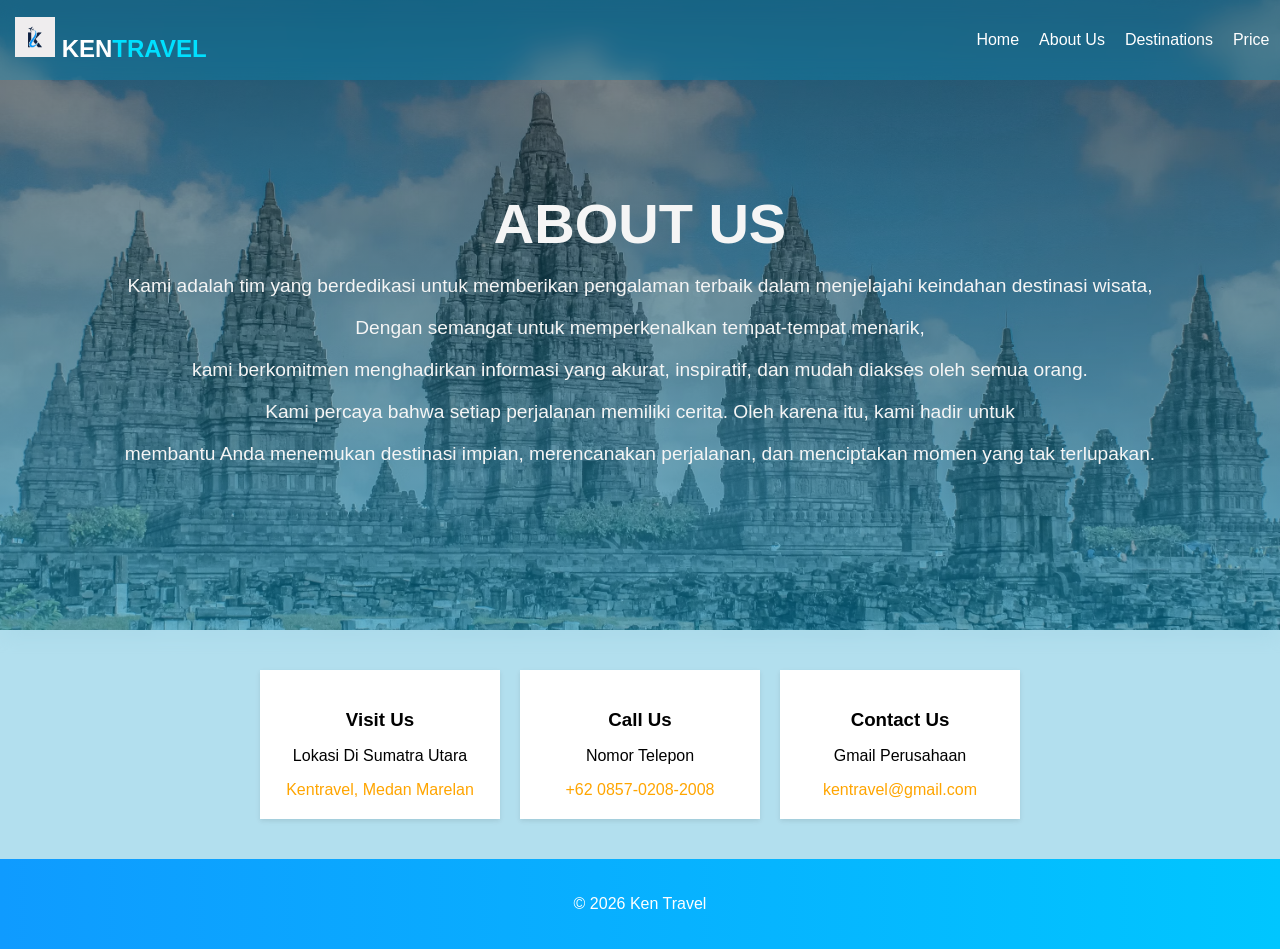
==== about.html @ b0f3a35e "initial commit: Struktur Dasar Projek Travel" ====
<!DOCTYPE html>
<html lang="en">
<head>
    <meta charset="UTF-8">
    <meta name="viewport" content="width=device-width, initial-scale=1.0">
    <title>Travel With Ken</title>
    <link rel="stylesheet" href="about.css">
</head>
<body>
    <header>
    <nav class="navbar">
<div class="logo"><img src="Assets/LogoTravel.jpg" alt="Logo Travel">
    KEN<span>TRAVEL</span></div>
<ul class="nav-links">
 <li><a href="index.html">Home</a></li>
  <li><a href="about.html">About Us</a></li>
  <li><a href="destination.html">Destinations</a></li>
  <li><a href="Price.html">Price</a></li>
</ul>
</nav>
</header>

<!-- ABOUT US -->
<section class="Main">
<div class="isi">
<h1>ABOUT US</h1>
<p>Kami adalah tim yang berdedikasi untuk memberikan pengalaman terbaik dalam menjelajahi keindahan destinasi wisata, </p>
<p>Dengan semangat untuk memperkenalkan tempat-tempat menarik,</p>
<p> kami berkomitmen menghadirkan informasi yang akurat, inspiratif, dan mudah diakses oleh semua orang.</p>
<p>Kami percaya bahwa setiap perjalanan memiliki cerita. Oleh karena itu, kami hadir untuk</p>
<p>membantu Anda menemukan destinasi impian, merencanakan perjalanan, dan menciptakan momen yang tak terlupakan.</p>
</div>
</section>

<!-- CONTACT BOX -->
<section class="contact">
  <div class="box">
    <h3>Visit Us</h3>
    <p>Lokasi Di Sumatra Utara</p>
    <span>Kentravel, Medan Marelan</span>
  </div>

  <div class="box">
    <h3>Call Us</h3>
    <p>Nomor Telepon</p>
    <span>+62 0857-0208-2008</span>
  </div>

  <div class="box">
    <h3>Contact Us</h3>
    <p>Gmail Perusahaan</p>
    <span>kentravel@gmail.com</span>
  </div>
</section>

<footer class="footer">
        <p>© 2026 Ken Travel</p>
    </footer>

</body>
</html>
---- about.css ----
/* NAVBAR */
.navbar {
 position: fixed;
 top: 0;
 width: 98%;
 padding: 15px;
 display: flex;
 justify-content: space-between;
 align-items: center;
 background: rgba(0, 150, 200, 0.3); /* transparan */
 backdrop-filter: blur(10px); /* glass effect */
 -webkit-backdrop-filter: blur(10px);
}
/* LOGO */
.logo {
 font-size: 1.5rem;
 font-weight: bold;
 color: white;
}
.logo span {
 color: #00e0ff; 
}

.logo img{
    width: 40px;
    height: 40px;
}

/* MENU */
.nav-links {
 list-style: none;
 display: flex;
 gap: 30px;
}
.nav-links li a {
 text-decoration: none;
 color: white;
 font-weight: 500;
 position: relative;
 transition: 0.3s;
}

/* HOVER EFFECT */
.nav-links li a::after {
 content: "";
 position: absolute;
 width: 0%;
 height: 2px;
 left: 0;
 bottom: -5px;
 background: #00e0ff;
 transition: 0.3s;
}
.nav-links li a:hover::after {
 width: 100%;
}
.nav-links li a:hover {
 color: #00e0ff;
}

/* Full BG */
body {
 margin: 0;
 font-family: 'Poppins', sans-serif;
}


/* Home Main Menu */
.Main {
 height: 70vh;
 background:
   linear-gradient(rgba(0, 0, 0, 0.5), rgba(0, 150, 200, 0.5)),
   url('Assets/Candi.jpg');
 background-size: cover;
 background-position: center;
 display: flex;
 justify-content: center;
 align-items: center;
 text-align: center;
 color: whitesmoke;
}

.isi h1 {
 font-size: 3.5rem;
 margin-bottom: 10px;
}
.isi p {
 font-size: 1.2rem;
 margin-bottom: 20px;
}


/* DESTINATION SECTION */
.destination {
 padding: 60px 20px;
 text-align: center;
 background: #f5f5f5;
}

.nav-links {
  list-style: none;
  display: flex;
  gap: 20px;
}

.nav-links a {
  text-decoration: none;
  color: white;
}

/* CONTACT SECTION */
.contact {
  display: flex;
  justify-content: center;
  gap: 20px;
  padding: 40px;
  background: rgba(0, 150, 200, 0.3); 
 backdrop-filter: blur(10px); 
 -webkit-backdrop-filter: blur(10px);
}

.box {
  background: white;
  padding: 20px;
  width: 200px;
  text-align: center;
  box-shadow: 0 2px 5px rgba(0,0,0,0.1);
}

.box h3 {
  margin-bottom: 10px;
}

.box span {
  display: block;
  margin-top: 10px;
  color: orange;
}

.footer {
    background: linear-gradient(to right, #0f9bff, #00c6ff); /* SAMA KAYAK NAVBAR */
    color: white;
    text-align: center;
    padding: 20px;
}
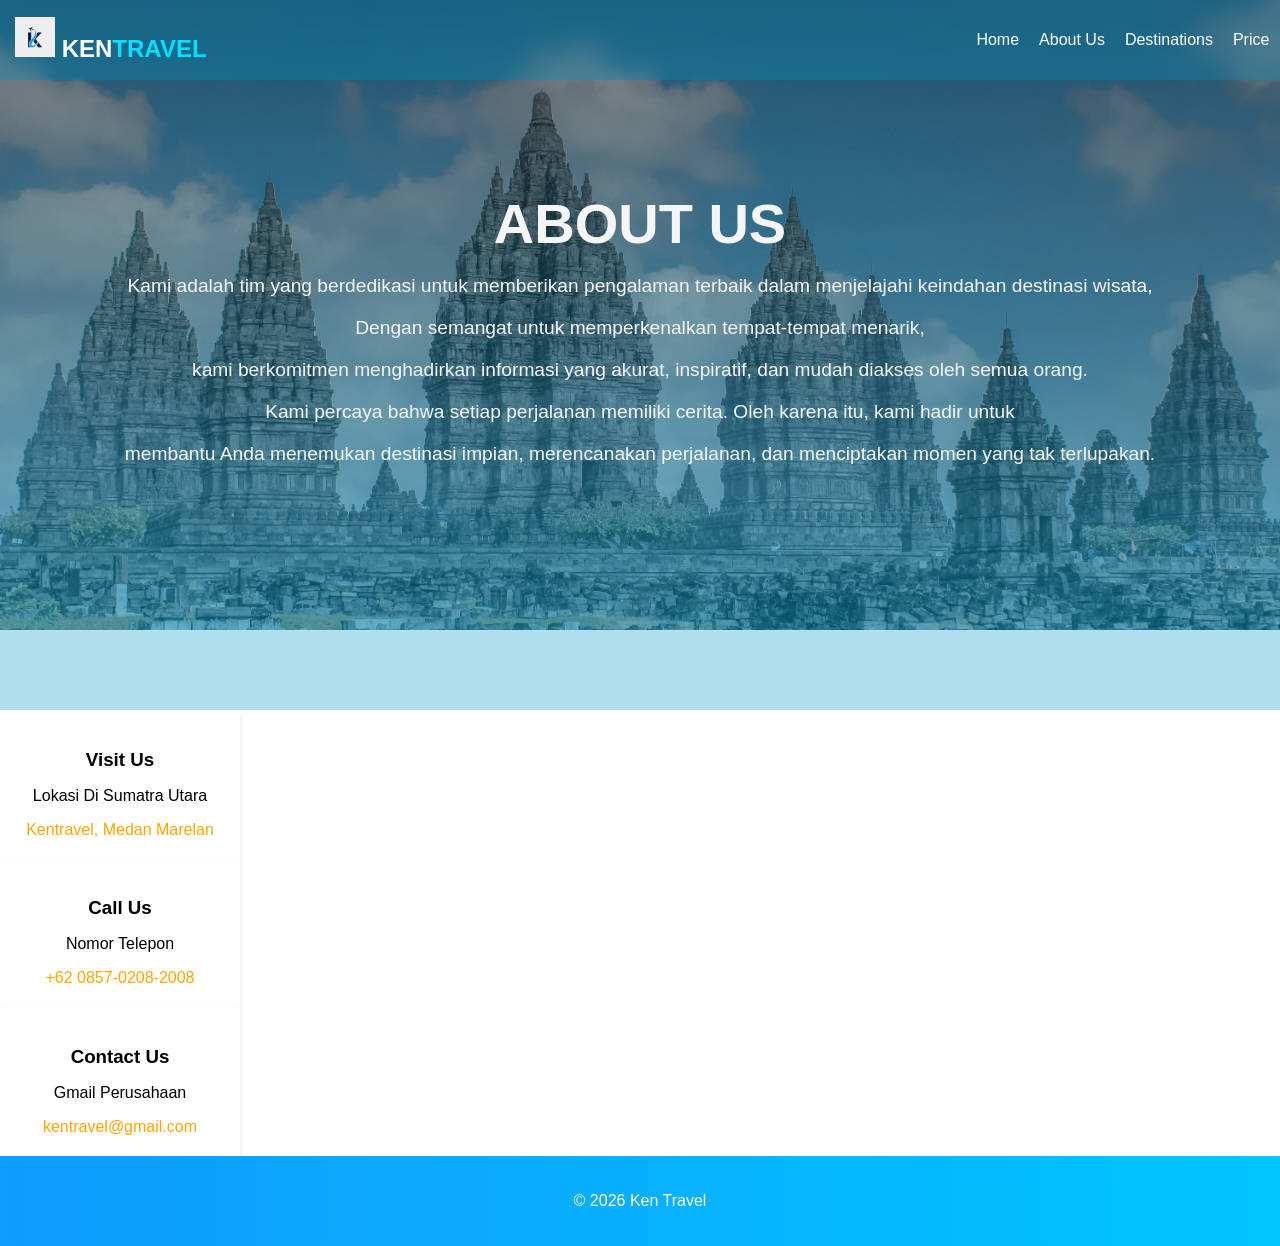
==== commit 6070c340: "Upgrade Grid Layout" ====
--- a/about.html
+++ b/about.html
@@ -33,7 +33,9 @@
 </section>
 
 <!-- CONTACT BOX -->
-<section class="contact">
+<section class="contact"
+style="display:grid; grid-template-columns:repeat(3,1fr); gap:20px;"></section>
+
   <div class="box">
     <h3>Visit Us</h3>
     <p>Lokasi Di Sumatra Utara</p>
